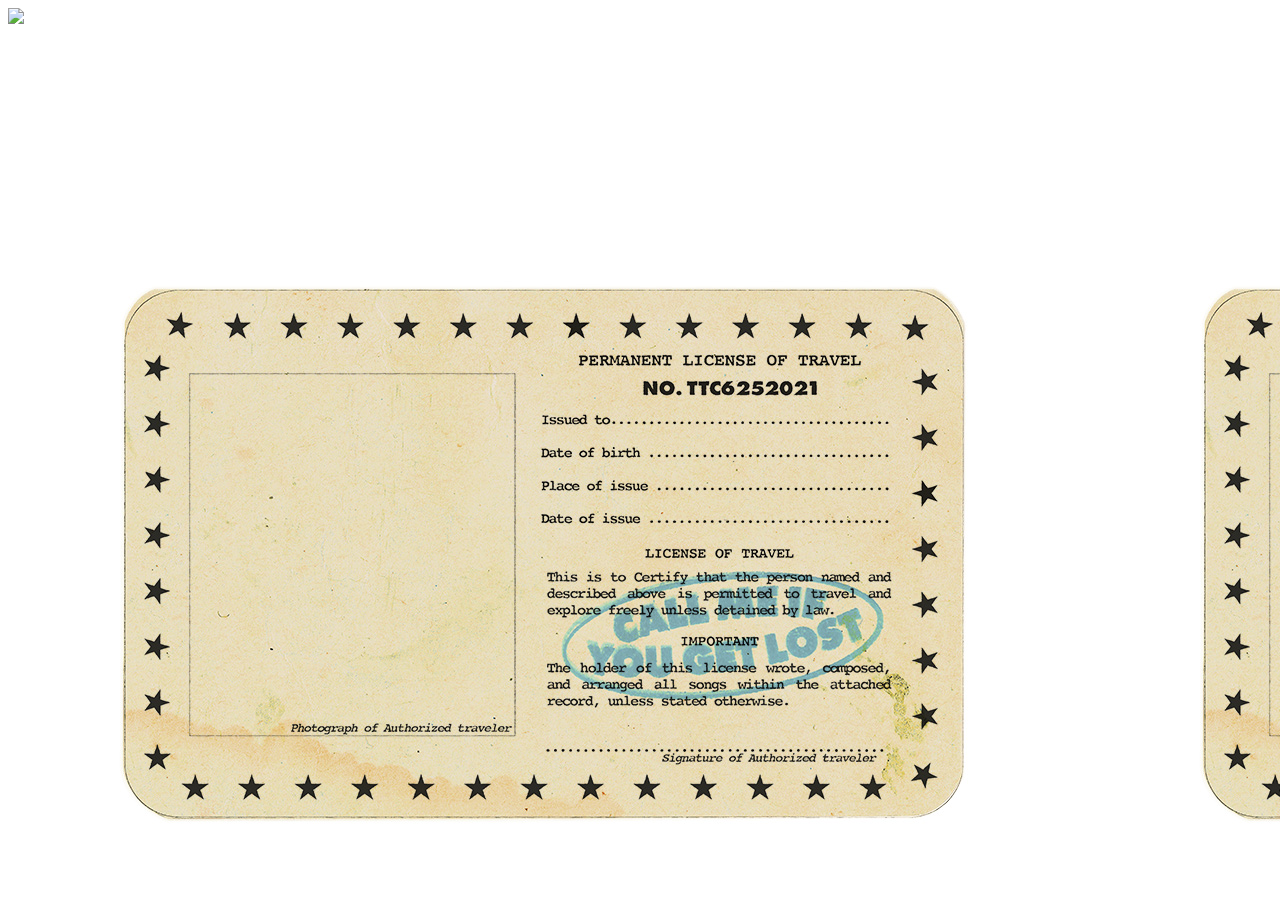
==== environ/en03.html @ a44bb83d "hkjlk" ====
<!doctype html>
<html lang="en">

<head>
    <meta charset="utf-8">
    <title>Environment 01</title>
    <link href="env.css" rel="stylesheet" type="text/css">
</head>

<body>

    <img id="pink-large" src="PinkSpurs160624_(33_of_156)_(cropped).jpg">
    <link rel="stylesheet" href="env03.css">

    <script src="https://code.jquery.com/jquery-3.7.1.min.js"></script>

    <script src="env03.js" defer></script>
    <div id="environment-output"></div>
</body>

</html>
---- environ/env.css ----
body {
  background-image: url("Tyler-The-Creator_CALL-ME-IF-YOU-GET-LOST_ID-Blank-without-text.jpg");
}
---- environ/env03.css ----
body {
  background-image: url("Tyler-The-Creator_CALL-ME-IF-YOU-GET-LOST_ID-Blank-without-text.jpg");
}
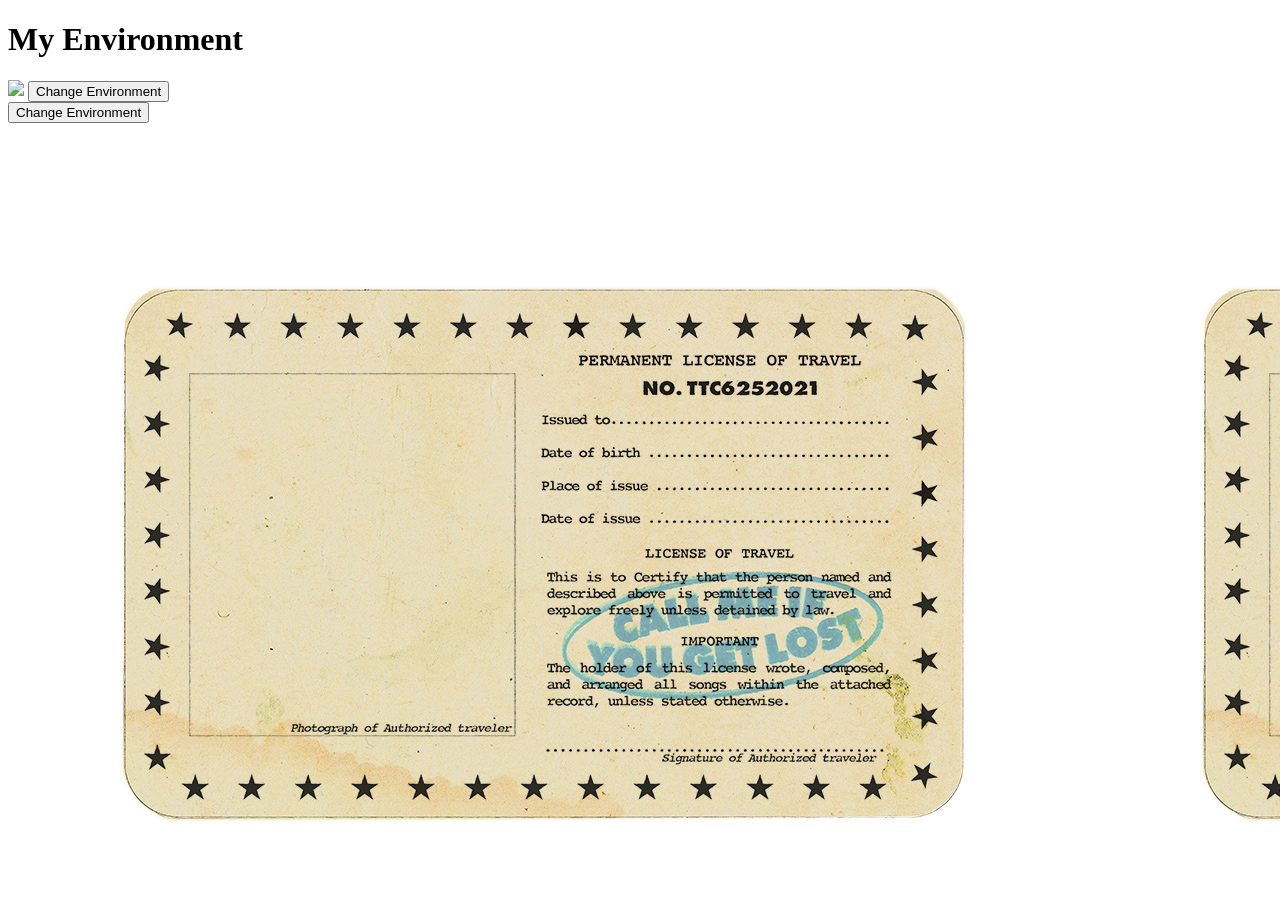
==== commit e21266be: "hfhfh" ====
--- a/environ/en03.html
+++ b/environ/en03.html
@@ -4,18 +4,26 @@
 <head>
     <meta charset="utf-8">
     <title>Environment 01</title>
-    <link href="env.css" rel="stylesheet" type="text/css">
+
+    <link rel="stylesheet" href="env03.css">
+
+    <script src="https://code.jquery.com/jquery-3.7.1.min.js"></script>
+    <script src="env03.js" defer></script>
 </head>
 
 <body>
 
+    <h1>My Environment</h1>
+
     <img id="pink-large" src="PinkSpurs160624_(33_of_156)_(cropped).jpg">
-    <link rel="stylesheet" href="env03.css">
 
-    <script src="https://code.jquery.com/jquery-3.7.1.min.js"></script>
+    <button id="env-button">Change Environment</button>
 
-    <script src="env03.js" defer></script>
     <div id="environment-output"></div>
+
+    <button id="env-button">Change Environment</button>
+<div id="environment-output"></div>
+
 </body>
 
 </html>
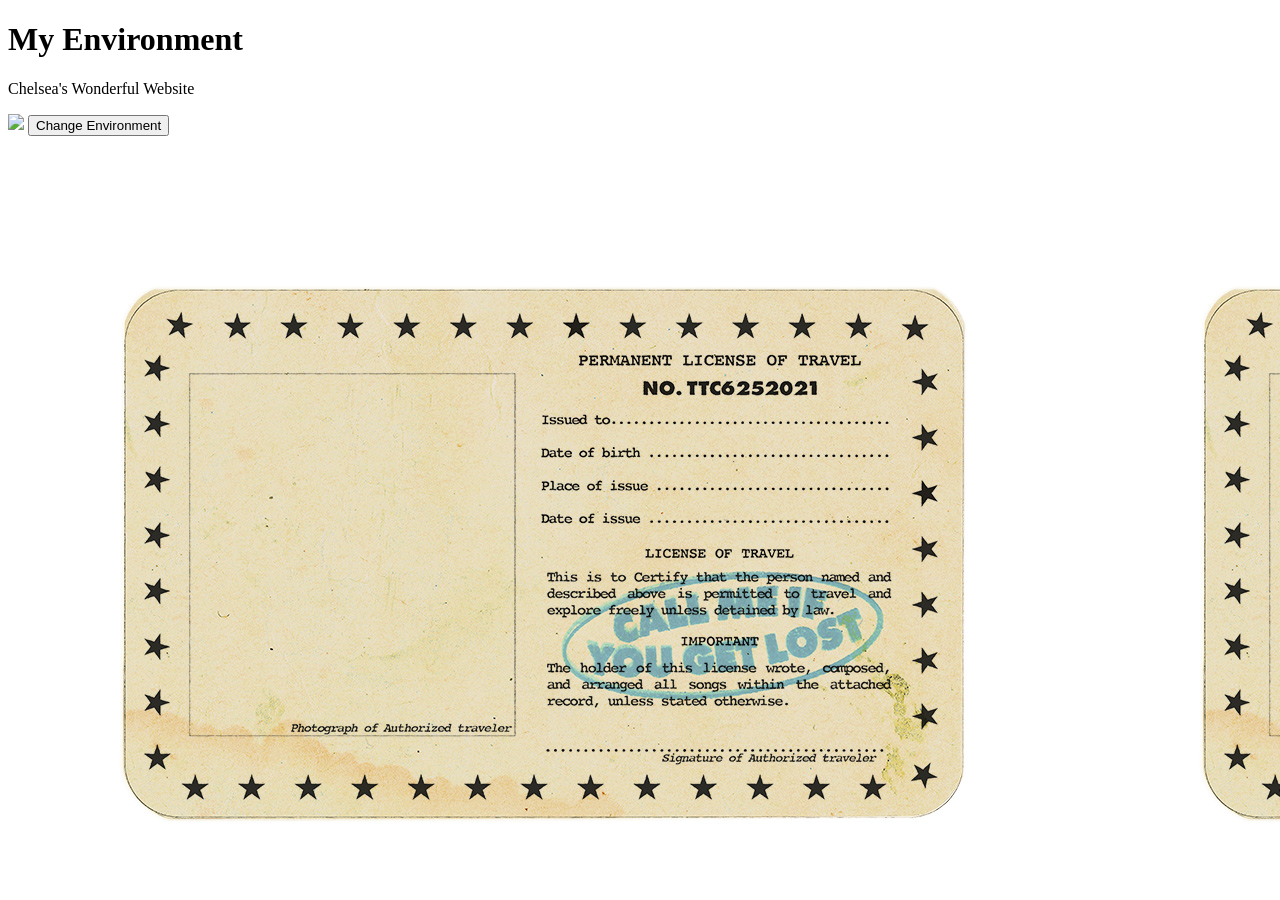
==== commit 871c7baf: "jijji" ====
--- a/environ/en03.html
+++ b/environ/en03.html
@@ -14,12 +14,9 @@
 <body>
 
     <h1>My Environment</h1>
+    <p> Chelsea's Wonderful Website</p>
 
     <img id="pink-large" src="PinkSpurs160624_(33_of_156)_(cropped).jpg">
-
-    <button id="env-button">Change Environment</button>
-
-    <div id="environment-output"></div>
 
     <button id="env-button">Change Environment</button>
 <div id="environment-output"></div>
